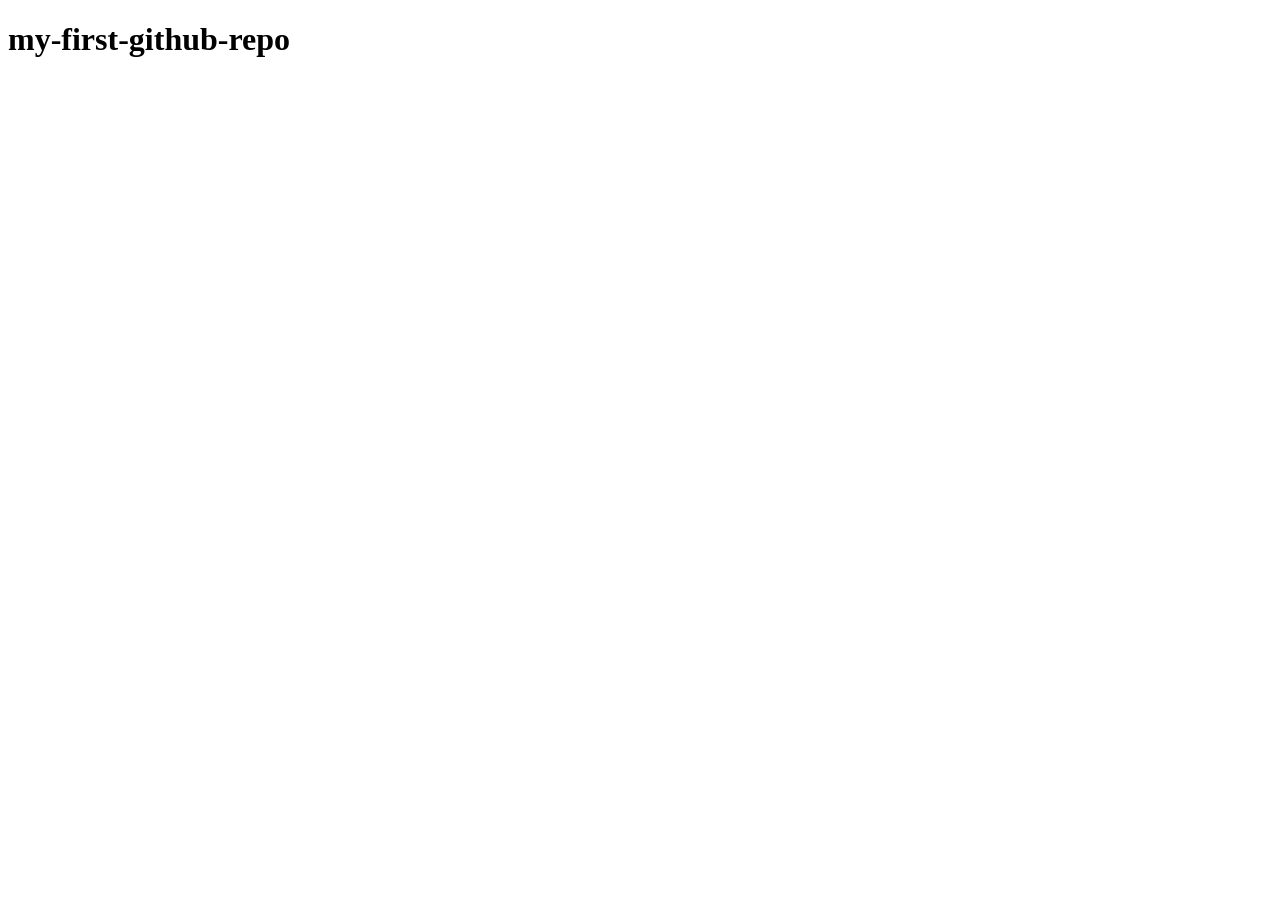
==== index.html @ f92e6f29 "my first commit" ====
<!DOCTYPE html>
<html lang="en">
<head>
    <meta charset="UTF-8">
    <meta name="viewport" content="width=device-width, initial-scale=1.0">
    <title>Document</title>
</head>
<body>
    <h1>my-first-github-repo</h1>
</body>
</html>
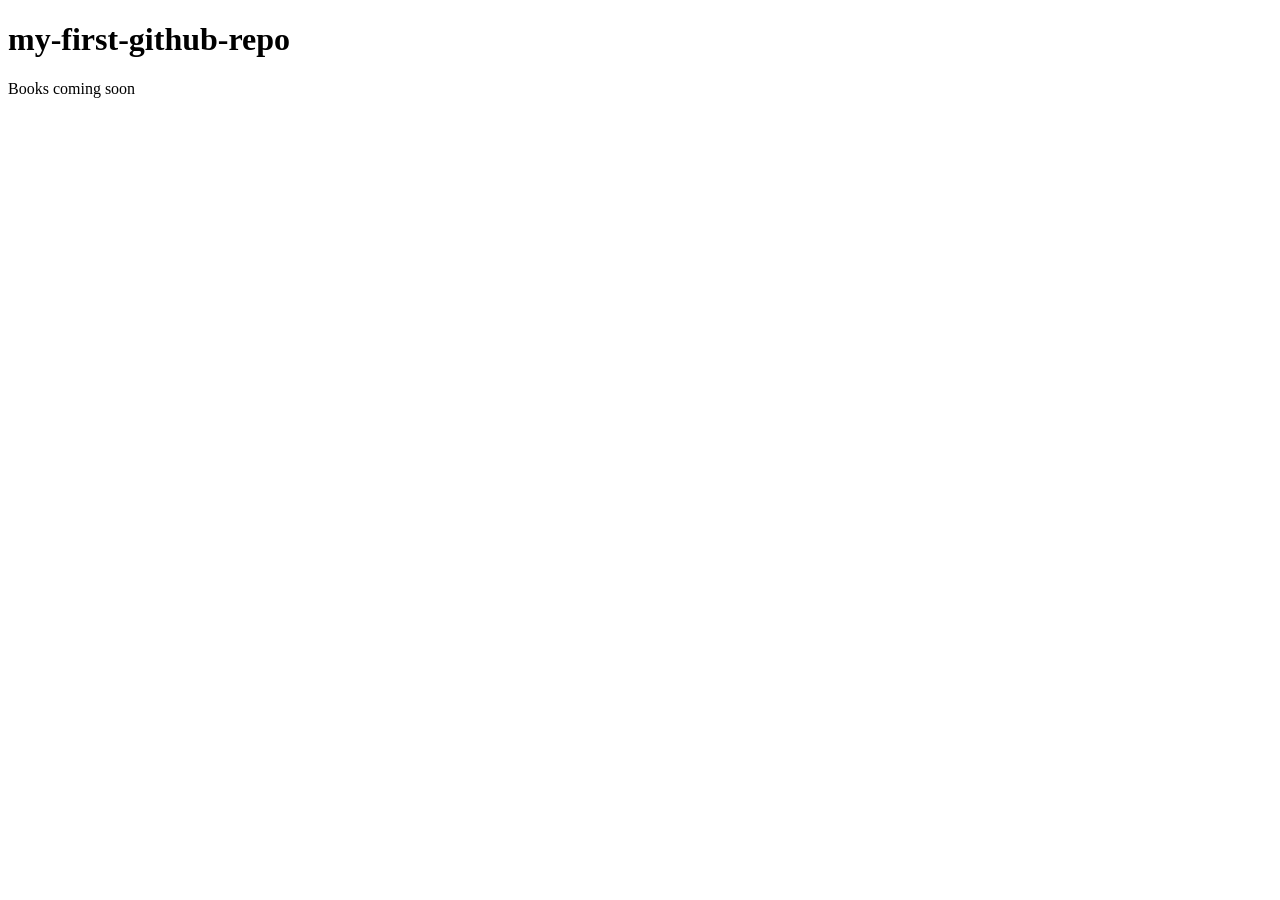
==== commit 1ff861b8: "Books coming soon" ====
--- a/index.html
+++ b/index.html
@@ -7,5 +7,6 @@
 </head>
 <body>
     <h1>my-first-github-repo</h1>
+    <p>Books coming soon</p>
 </body>
 </html>
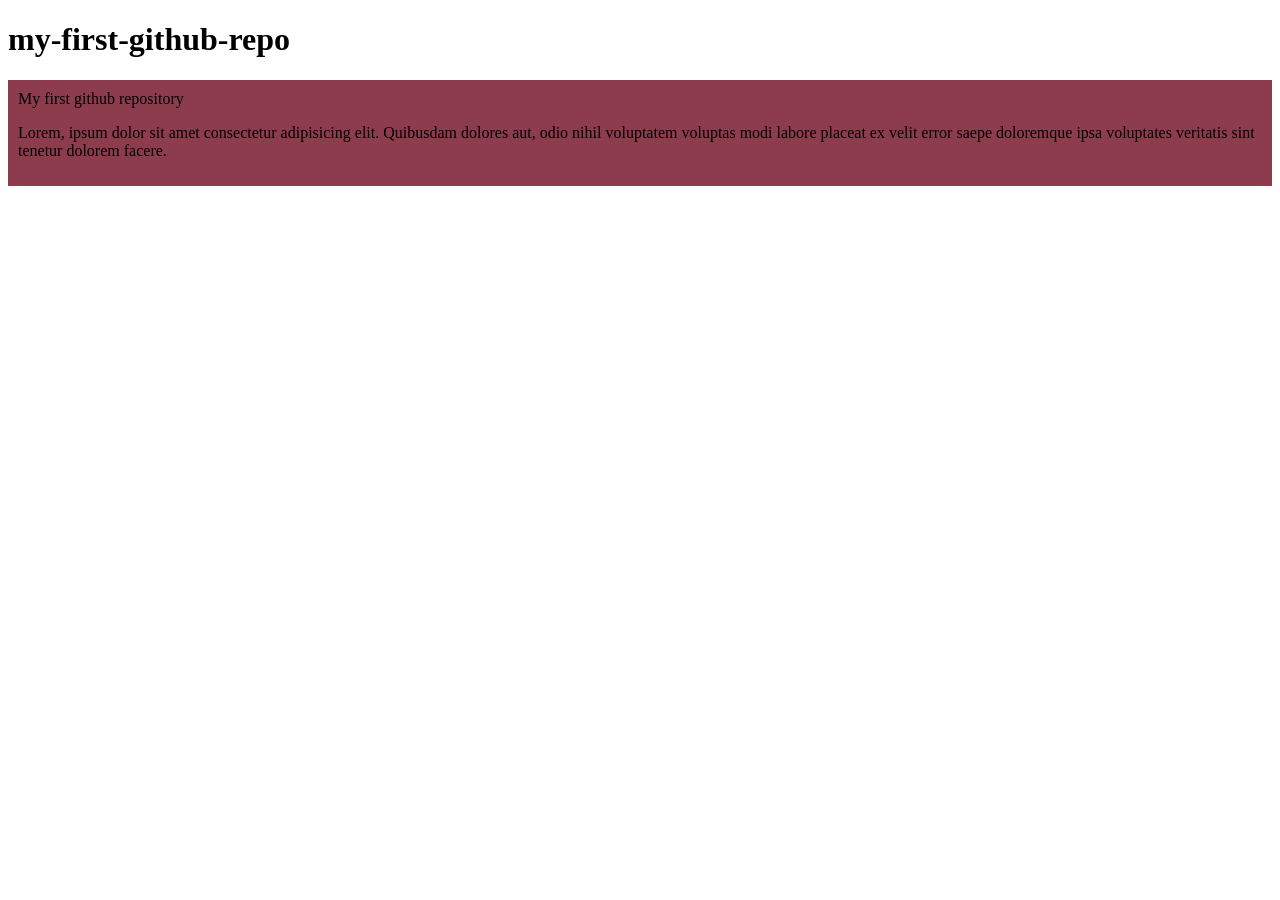
==== commit ef2d61da: "my first blog" ====
--- a/index.html
+++ b/index.html
@@ -4,9 +4,13 @@
     <meta charset="UTF-8">
     <meta name="viewport" content="width=device-width, initial-scale=1.0">
     <title>Document</title>
+    <link rel="stylesheet" href="style.css">
 </head>
 <body>
     <h1>my-first-github-repo</h1>
-    <p>Books coming soon</p>
+    <div>
+        My first github repository
+        <p>Lorem, ipsum dolor sit amet consectetur adipisicing elit. Quibusdam dolores aut, odio nihil voluptatem voluptas modi labore placeat ex velit error saepe doloremque ipsa voluptates veritatis sint tenetur dolorem facere.</p>
+    </div>
 </body>
 </html>
--- a/style.css
+++ b/style.css
@@ -0,0 +1,4 @@
+div{
+    background-color: rgb(141, 60, 77);
+    padding: 10px;
+}
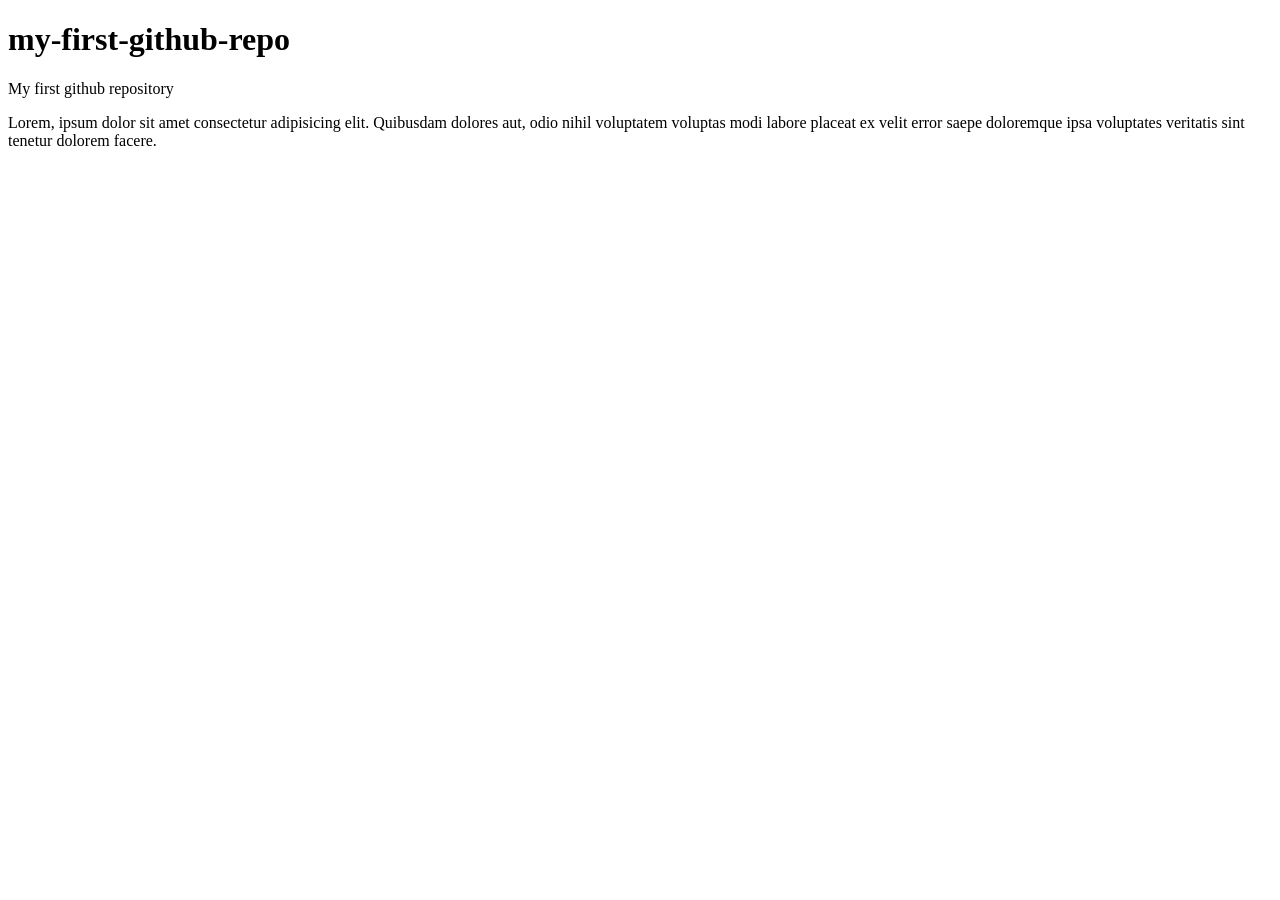
==== commit ab43d3b5: "my first blog" ====
--- a/index.html
+++ b/index.html
@@ -4,7 +4,7 @@
     <meta charset="UTF-8">
     <meta name="viewport" content="width=device-width, initial-scale=1.0">
     <title>Document</title>
-    <link rel="stylesheet" href="style.css">
+    <link rel="stylesheet" href="styles/style.css">
 </head>
 <body>
     <h1>my-first-github-repo</h1>
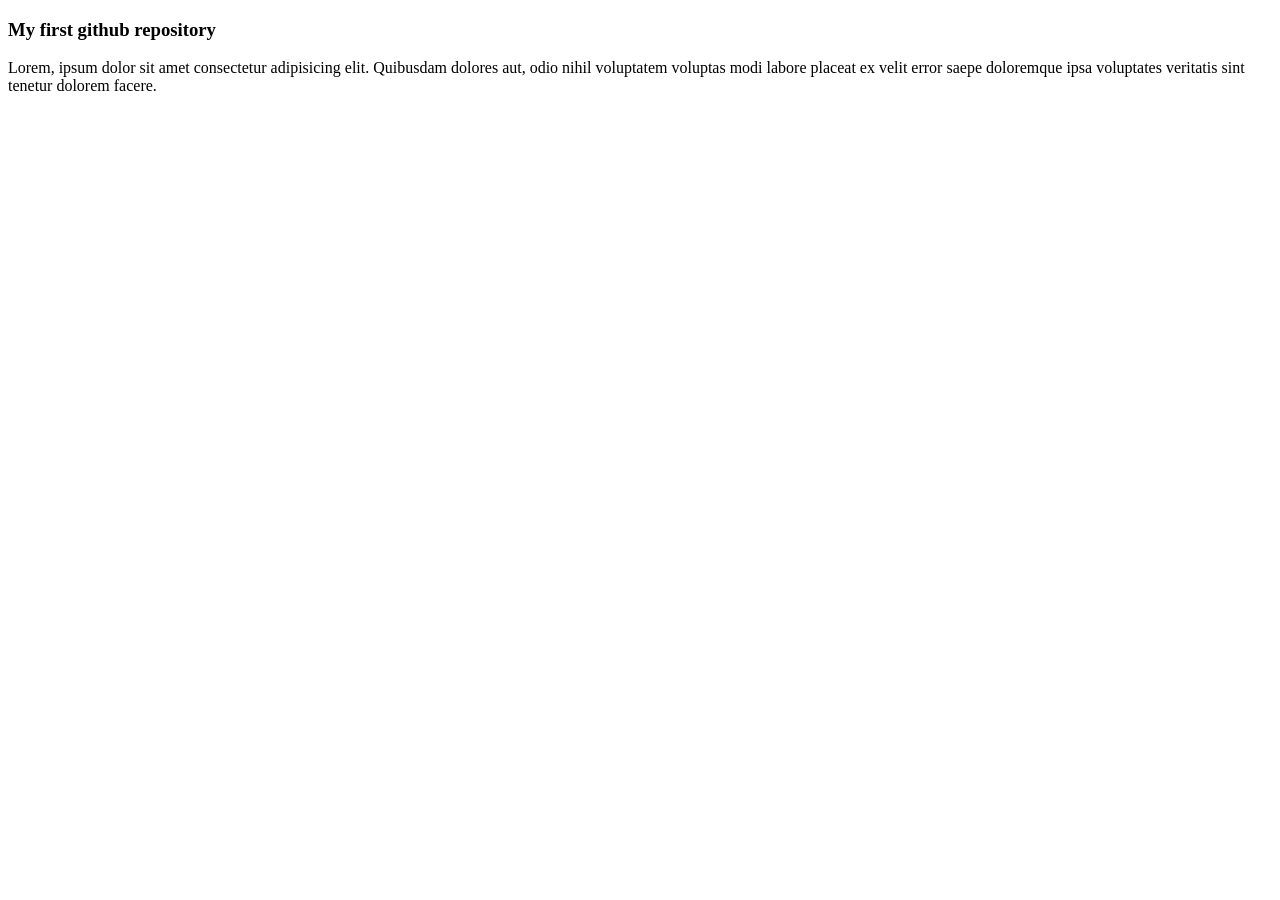
==== commit 53d4fd08: "my first blog" ====
--- a/index.html
+++ b/index.html
@@ -7,9 +7,9 @@
     <link rel="stylesheet" href="styles/style.css">
 </head>
 <body>
-    <h1>my-first-github-repo</h1>
+   
     <div>
-        My first github repository
+        <h3>My first github repository</h3>
         <p>Lorem, ipsum dolor sit amet consectetur adipisicing elit. Quibusdam dolores aut, odio nihil voluptatem voluptas modi labore placeat ex velit error saepe doloremque ipsa voluptates veritatis sint tenetur dolorem facere.</p>
     </div>
 </body>
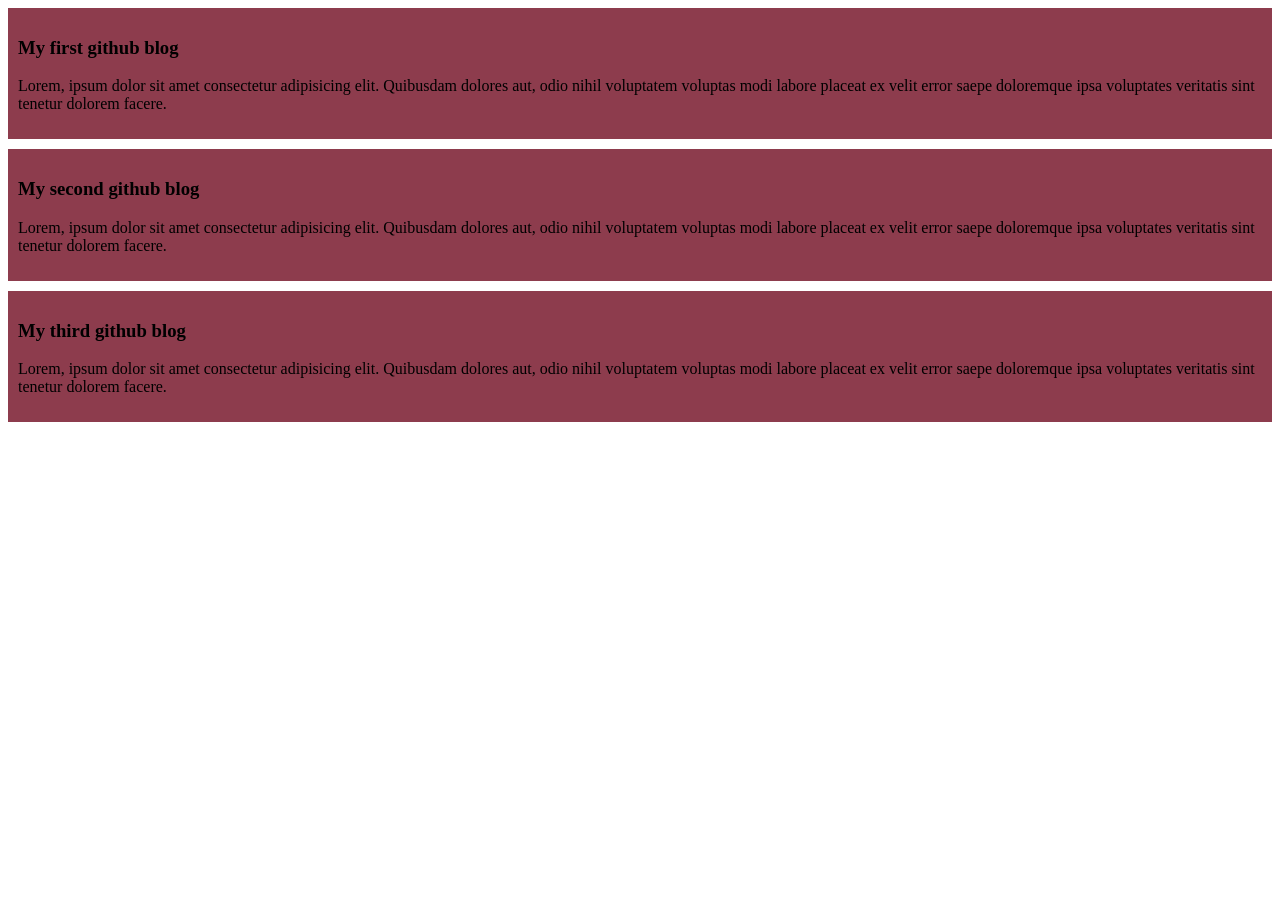
==== commit 31a08024: "my blog" ====
--- a/index.html
+++ b/index.html
@@ -9,7 +9,17 @@
 <body>
    
     <div>
-        <h3>My first github repository</h3>
+        <h3>My first github blog</h3>
+        <p>Lorem, ipsum dolor sit amet consectetur adipisicing elit. Quibusdam dolores aut, odio nihil voluptatem voluptas modi labore placeat ex velit error saepe doloremque ipsa voluptates veritatis sint tenetur dolorem facere.</p>
+    </div>
+
+    <div>
+        <h3>My second github blog</h3>
+        <p>Lorem, ipsum dolor sit amet consectetur adipisicing elit. Quibusdam dolores aut, odio nihil voluptatem voluptas modi labore placeat ex velit error saepe doloremque ipsa voluptates veritatis sint tenetur dolorem facere.</p>
+    </div>
+
+    <div>
+        <h3>My third github blog</h3>
         <p>Lorem, ipsum dolor sit amet consectetur adipisicing elit. Quibusdam dolores aut, odio nihil voluptatem voluptas modi labore placeat ex velit error saepe doloremque ipsa voluptates veritatis sint tenetur dolorem facere.</p>
     </div>
 </body>
--- a/styles/style.css
+++ b/styles/style.css
@@ -0,0 +1,5 @@
+div{
+    background-color: rgb(141, 60, 77);
+    padding: 10px;
+    margin-bottom: 10px;
+}
